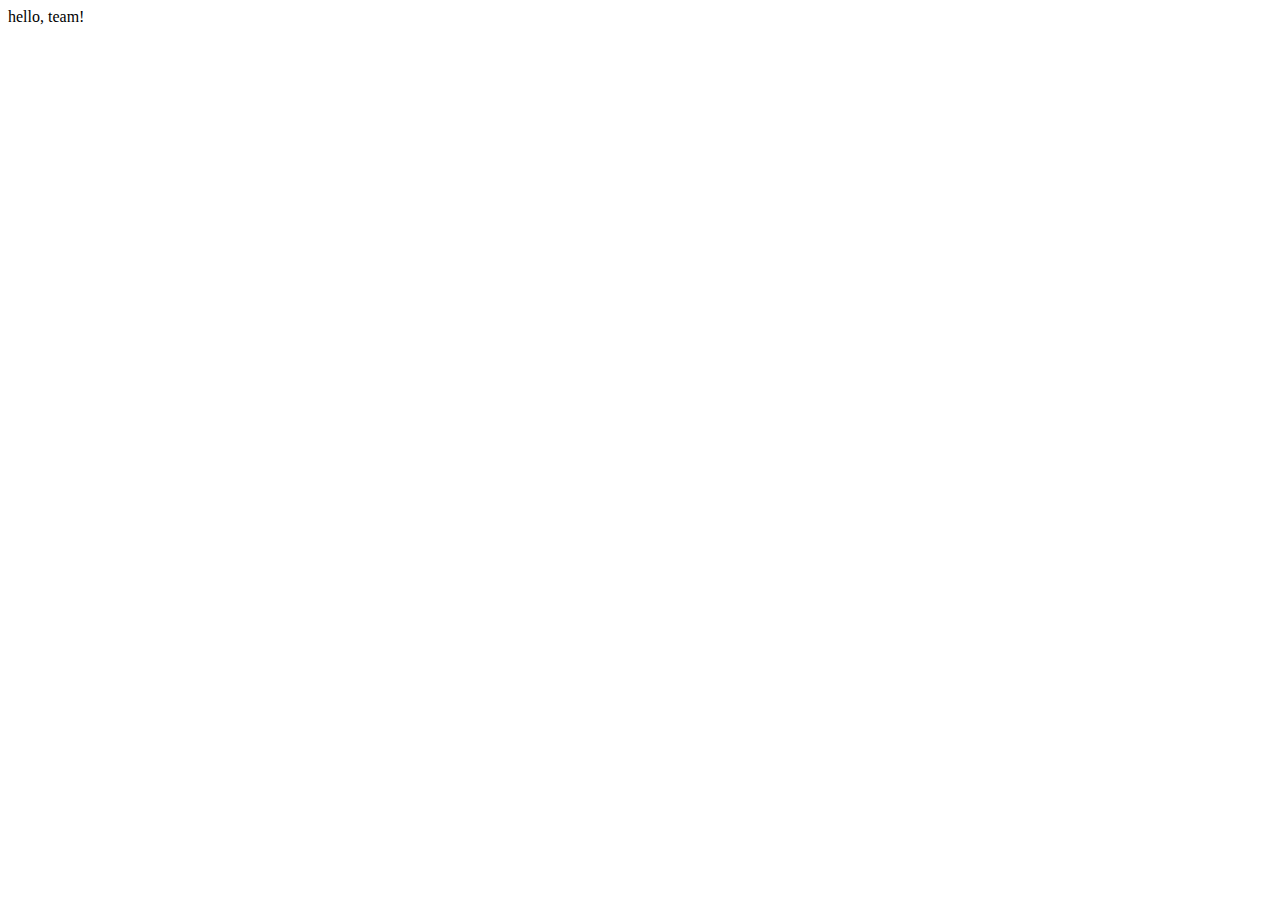
==== genius-test/index.html @ 04ffc29a "add index.html" ====
<!DOCTYPE html>
<html lang="en">
  <head>
    <meta charset="UTF-8" />
    <meta name="viewport" content="width=, initial-scale=1.0" />
    <title>Document</title>
  </head>
  <body>
    hello, team!
  </body>
</html>
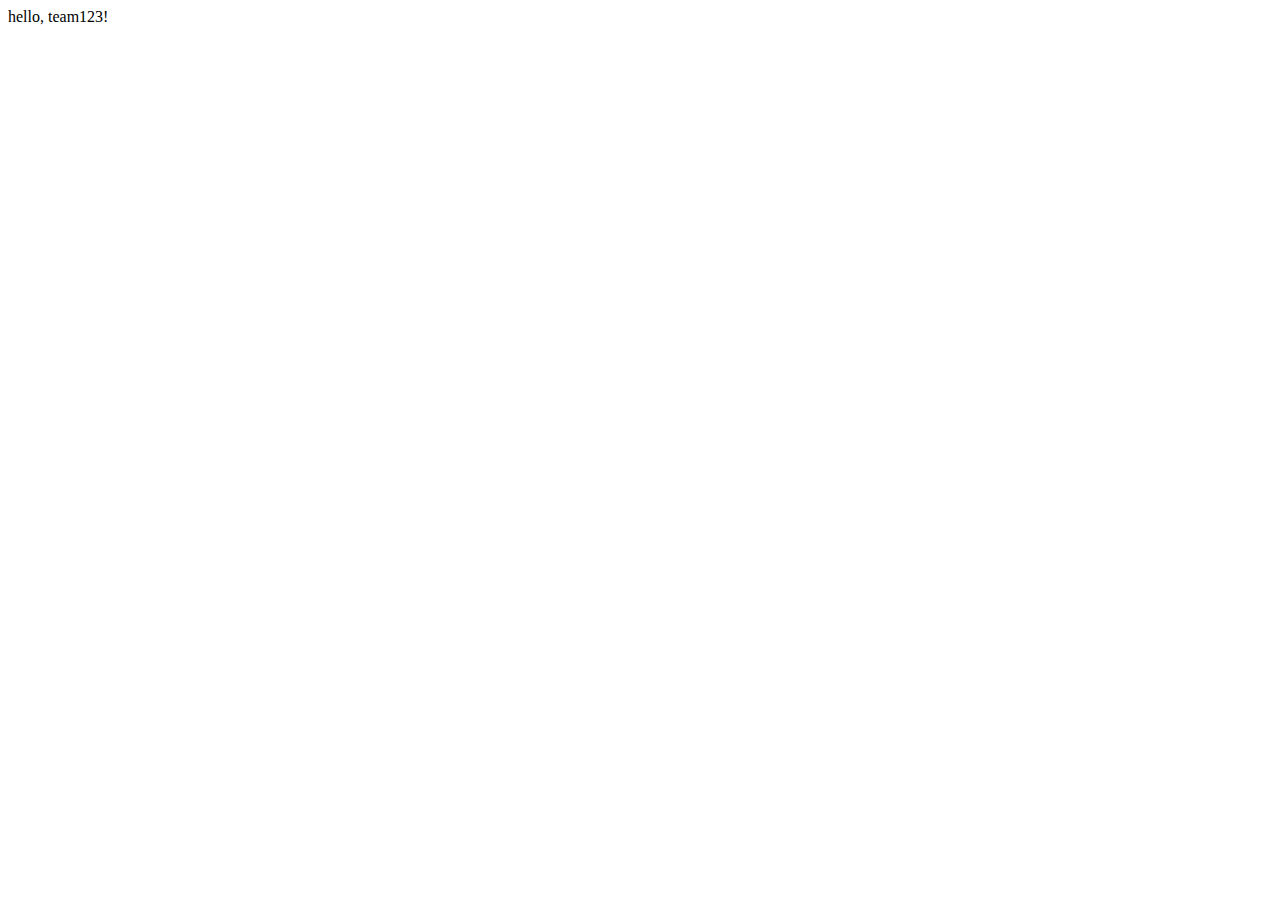
==== commit 67d7816c: "Update index.html" ====
--- a/genius-test/index.html
+++ b/genius-test/index.html
@@ -6,6 +6,6 @@
     <title>Document</title>
   </head>
   <body>
-    hello, team!
+    hello, team123!
   </body>
 </html>
